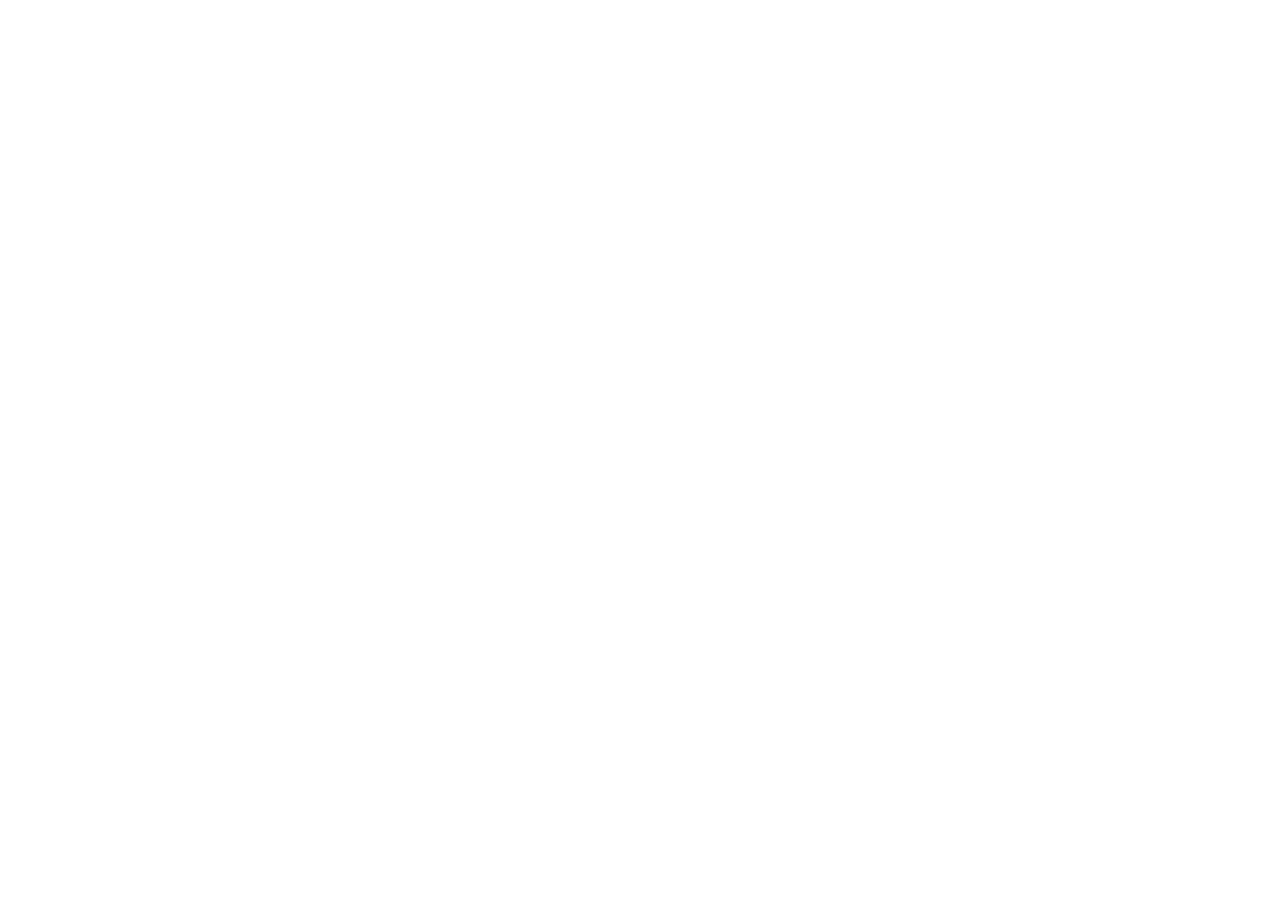
==== Modulo CSS/Ejercicio Individual Día 2/index.html @ 4b2aada0 "ejercicio día 2 push inicial" ====
<!DOCTYPE html>
<html lang="en">
<head>
    <meta charset="UTF-8">
    <meta http-equiv="X-UA-Compatible" content="IE=edge">
    <meta name="viewport" content="width=device-width, initial-scale=1.0">
    <link rel="stylesheet" href="styles.css">
    <title>Document</title>
</head>
<body>
    
</body>
</html>
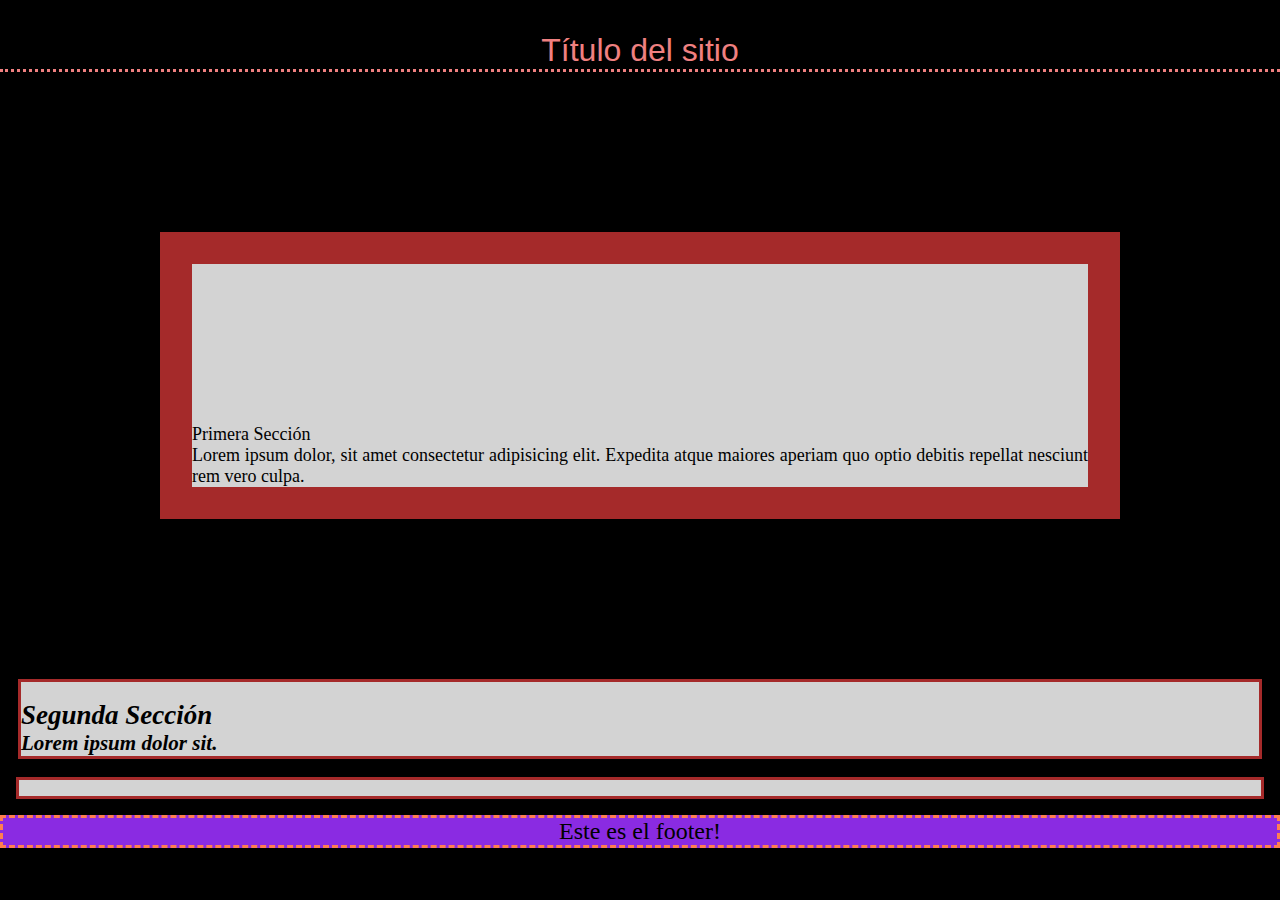
==== commit 88763531: "PairProgramming día 2" ====
--- a/Modulo CSS/Ejercicio Individual Día 2/index.html
+++ b/Modulo CSS/Ejercicio Individual Día 2/index.html
@@ -5,9 +5,29 @@
     <meta http-equiv="X-UA-Compatible" content="IE=edge">
     <meta name="viewport" content="width=device-width, initial-scale=1.0">
     <link rel="stylesheet" href="styles.css">
-    <title>Document</title>
+    <title>Prácticas en CSS</title>
 </head>
 <body>
+    <header>
+        <p id="tituloPrincipal">Título del sitio</p>
+    </header>
+    <main>
+        <section class="mainSection" id="primeraSeccion">
+            <p>Primera Sección</p>
+            <p>Lorem ipsum dolor, sit amet consectetur adipisicing elit. Expedita atque maiores aperiam quo optio debitis repellat nesciunt rem vero culpa.</p>
+        </section>
+        <section class="mainSection" id="segundaSeccion">
+            <h2>Segunda Sección</h2>
+            <h3>Lorem ipsum dolor sit.</h3>
+        </section>
+        <section class="mainSection" id="terceraSeccion">
+
+        </section>
+
+    </main>
+    <footer>
+        <p>Este es el footer!</p>
+    </footer>
     
 </body>
 </html>--- a/Modulo CSS/Ejercicio Individual Día 2/styles.css
+++ b/Modulo CSS/Ejercicio Individual Día 2/styles.css
@@ -0,0 +1,52 @@
+* {
+    padding: 0;
+    margin: 0;
+}
+
+:root {
+    background-color: black;
+}
+
+#tituloPrincipal {
+    text-align: center;
+    color: lightcoral;
+    font-family: Verdana, Geneva, Tahoma, sans-serif;
+    font-size: 2em;
+    margin-top: 1em;
+    margin-bottom: 1.5em;
+    border-bottom-style: dotted;
+}
+
+.mainSection {
+    background-color: lightgrey;
+    text-align: justify;
+    margin: 1em;
+    padding-top: 1em;
+    border-width: 0.2em;
+    border-color: brown;
+    border-style: solid;
+}
+
+.mainSection:first-child{
+    font-size: 10em;
+}
+
+#primeraSeccion p{
+    font-size: medium;
+    font-size: large;
+}
+
+#segundaSeccion {
+    font-size: large;
+    font-style: oblique;
+}
+
+footer {
+    background-color: blueviolet;
+    border-color: coral;
+    border-style: dashed;
+    text-align: center;
+    font-size: 1.5em;
+
+}
+
